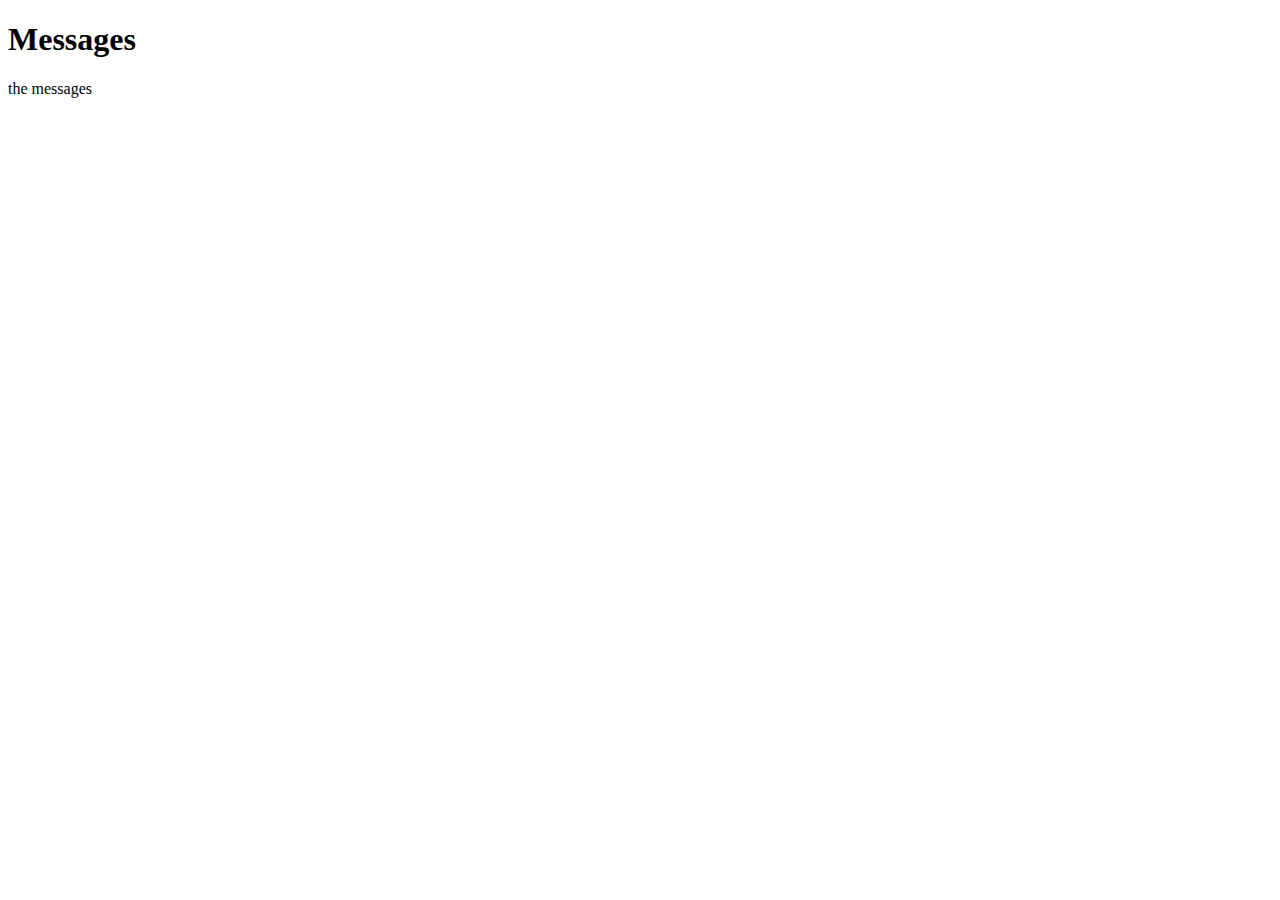
==== messages/index.html @ dfa7810a "started lab 7 - initial commit of html and README files" ====
<!doctype html>

<html>
<head>
  <title>Messages</title>
  <script src="https://ajax.googleapis.com/ajax/libs/jquery/3.1.1/jquery.min.js"></script>
  <script>
    $(document).ready(function() {
    	$.get("https://messagehub.herokuapp.com/messages.json", function() {
    		// to be finished
    	});
    	$('#messages').html("the messages"); // change the contents of messages div
    });

    
    /*
    		// Step 1: make an instance of XMLHttpRequest object
			request = new XMLHttpRequest();
			// Step 2: set up request
			request.open("GET", "https://messagehub.herokuapp.com/messages.json", true);
			// Step 3: set up handler function to deal with response
			request.onreadystatechange = function() {
				if (request.readyState == 4 && request.status == 200) {
					// Step 5: do something with the response data...
					// JSON.parse() does the parsing
					elements = JSON.parse(request.responseText);
					newData = "";
					for (count = 0; count < elements.length; count++) {
						newData += "<p>" + elements[count]["content"] + " by " + elements[count].username + "</p>";
					}
					document.getElementById("messages").innerHTML = newData;
				}
			};
			// Step 4: actually send the request
			request.send();
    */
  </script>
</head>

<body>
  <h1>Messages</h1>
  <div id="messages">Loading...</div>
</body>
</html>
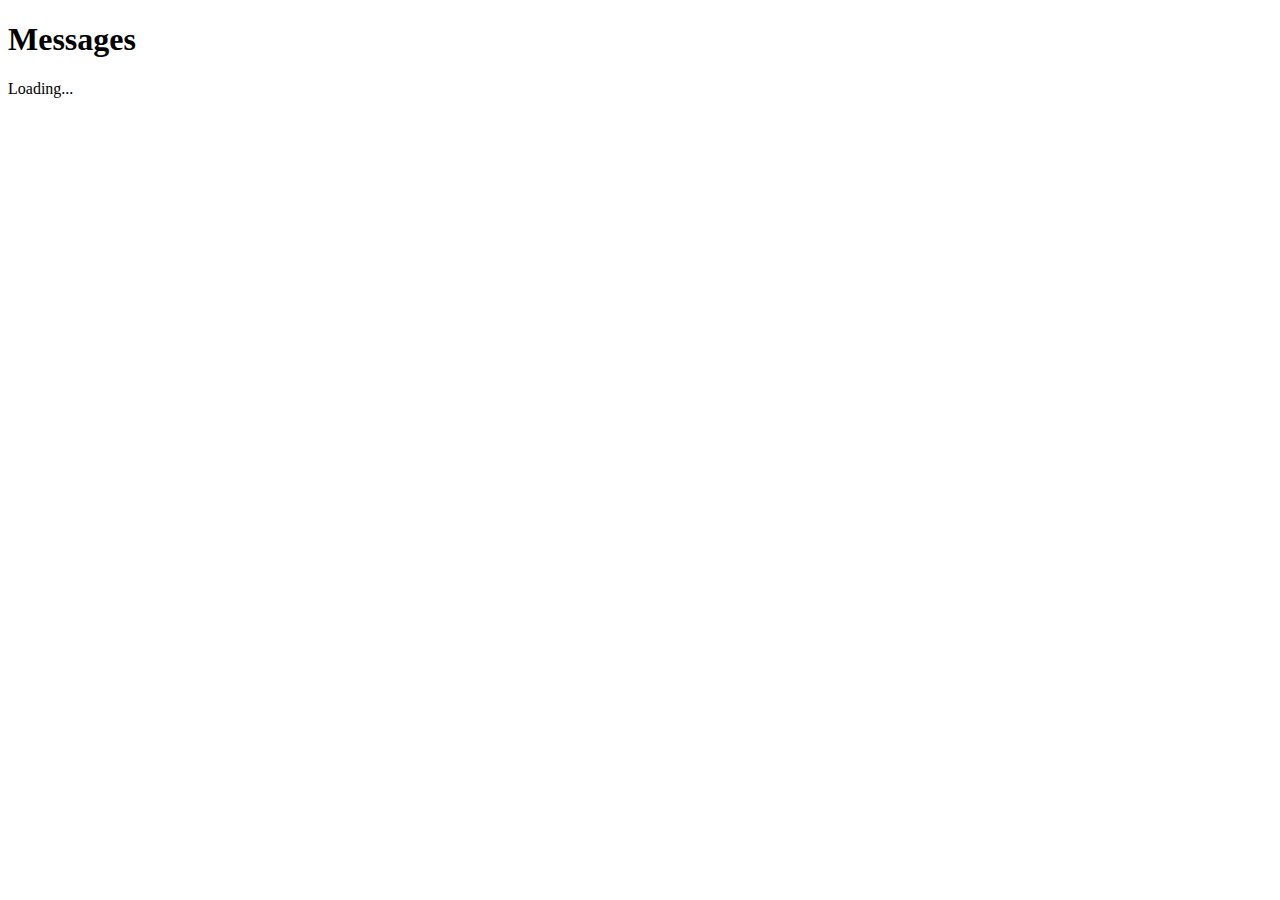
==== commit b5d36b38: "updated the html and README files so that all aspects of the lab are working" ====
--- a/messages/index.html
+++ b/messages/index.html
@@ -5,35 +5,15 @@
   <title>Messages</title>
   <script src="https://ajax.googleapis.com/ajax/libs/jquery/3.1.1/jquery.min.js"></script>
   <script>
-    $(document).ready(function() {
-    	$.get("https://messagehub.herokuapp.com/messages.json", function() {
-    		// to be finished
-    	});
-    	$('#messages').html("the messages"); // change the contents of messages div
-    });
-
-    
-    /*
-    		// Step 1: make an instance of XMLHttpRequest object
-			request = new XMLHttpRequest();
-			// Step 2: set up request
-			request.open("GET", "https://messagehub.herokuapp.com/messages.json", true);
-			// Step 3: set up handler function to deal with response
-			request.onreadystatechange = function() {
-				if (request.readyState == 4 && request.status == 200) {
-					// Step 5: do something with the response data...
-					// JSON.parse() does the parsing
-					elements = JSON.parse(request.responseText);
-					newData = "";
-					for (count = 0; count < elements.length; count++) {
-						newData += "<p>" + elements[count]["content"] + " by " + elements[count].username + "</p>";
-					}
-					document.getElementById("messages").innerHTML = newData;
-				}
-			};
-			// Step 4: actually send the request
-			request.send();
-    */
+		$(document).ready(function(){
+			$.get("https://messagehub.herokuapp.com/messages.json", function(data) {
+				var newData = "";
+				$(data).each(function(index){
+					newData += "<p>" + data[index].content + " by " + data[index].username + "</p>"; 
+				});
+				$('#messages').html(newData);
+			});
+		});
   </script>
 </head>
 
